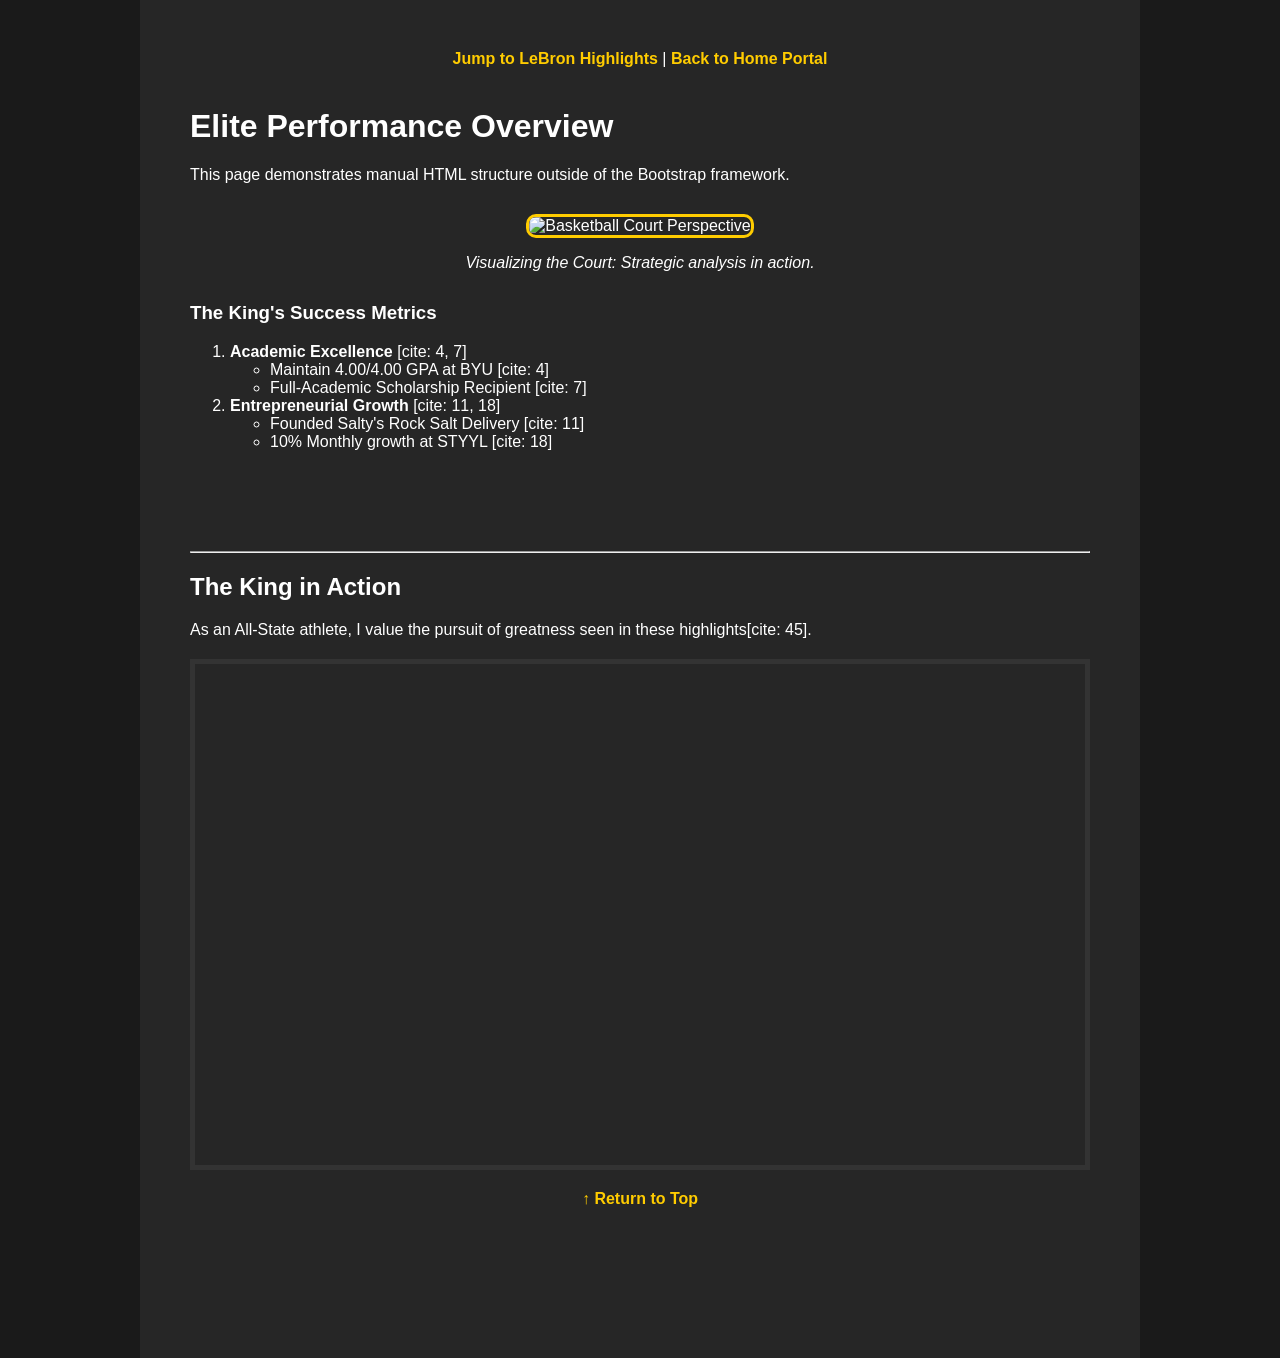
==== scratch.html @ 14103ad4 "Enhance Scratch Page layout and styles Updated the layout and styling of the Scratch Page with a new" ====
<!DOCTYPE html>
<html lang="en">
<head>
    <meta charset="UTF-8">
    <title>The King's Scratch Page</title>
    <link rel="stylesheet" href="style2.css">
    <style>
        /* Custom Background and Anchor Styling for the Scratch Page */
        body {
            background-color: #1a1a1a; /* Custom dark background */
            color: #ffffff;
            font-family: 'Segoe UI', Tahoma, Geneva, Verdana, sans-serif;
            margin: 0;
            padding: 0;
            scroll-behavior: smooth; /* Smooth scrolling for the anchor */
        }
        .content-wrapper {
            max-width: 900px;
            margin: 0 auto;
            padding: 50px;
            background: rgba(255, 255, 255, 0.05);
        }
        .section { margin-bottom: 100px; }
        .nav-anchor { color: #ffcc00; text-decoration: none; font-weight: bold; }
        img { max-width: 100%; border: 3px solid #ffcc00; border-radius: 10px; }
        .video-container { margin-top: 20px; border: 5px solid #333; }
    </style>
</head>
<body>

    <div class="content-wrapper">
        <nav style="text-align: center; margin-bottom: 40px;">
            <a href="#video-section" class="nav-anchor">Jump to LeBron Highlights</a> | 
            <a href="index.html" class="nav-anchor">Back to Home Portal</a>
        </nav>

        <div class="section">
            <h1>Elite Performance Overview</h1>
            <p>This page demonstrates manual HTML structure outside of the Bootstrap framework.</p>

            <div style="text-align: center; margin: 30px 0;">
                <img src="https://images.unsplash.com/photo-1546519638-68e109498ffc?auto=format&fit=crop&w=800&q=80" alt="Basketball Court Perspective">
                <p><em>Visualizing the Court: Strategic analysis in action.</em></p>
            </div>

            <h3>The King's Success Metrics</h3>
            <ol>
                <li><strong>Academic Excellence</strong> [cite: 4, 7]
                    <ul>
                        <li>Maintain 4.00/4.00 GPA at BYU [cite: 4]</li>
                        <li>Full-Academic Scholarship Recipient [cite: 7]</li>
                    </ul>
                </li>
                <li><strong>Entrepreneurial Growth</strong> [cite: 11, 18]
                    <ul>
                        <li>Founded Salty's Rock Salt Delivery [cite: 11]</li>
                        <li>10% Monthly growth at STYYL [cite: 18]</li>
                    </ul>
                </li>
            </ol>
        </div>

        <hr>

        <div id="video-section" class="section">
            <h2>The King in Action</h2>
            <p>As an All-State athlete, I value the pursuit of greatness seen in these highlights[cite: 45].</p>
            
            <div class="video-container">
                <div style="position: relative; padding-bottom: 56.25%; height: 0; overflow: hidden;">
                    <iframe 
                        style="position: absolute; top: 0; left: 0; width: 100%; height: 100%;" 
                        src="https://www.youtube.com/embed/S_0S7S6mXMo" 
                        title="LeBron James Highlights" 
                        frameborder="0" 
                        allow="accelerometer; autoplay; clipboard-write; encrypted-media; gyroscope; picture-in-picture" 
                        allowfullscreen>
                    </iframe>
                </div>
            </div>
            <p style="margin-top: 20px; text-align: center;">
                <a href="#" class="nav-anchor">↑ Return to Top</a>
            </p>
        </div>
    </div>

</body>
</html>
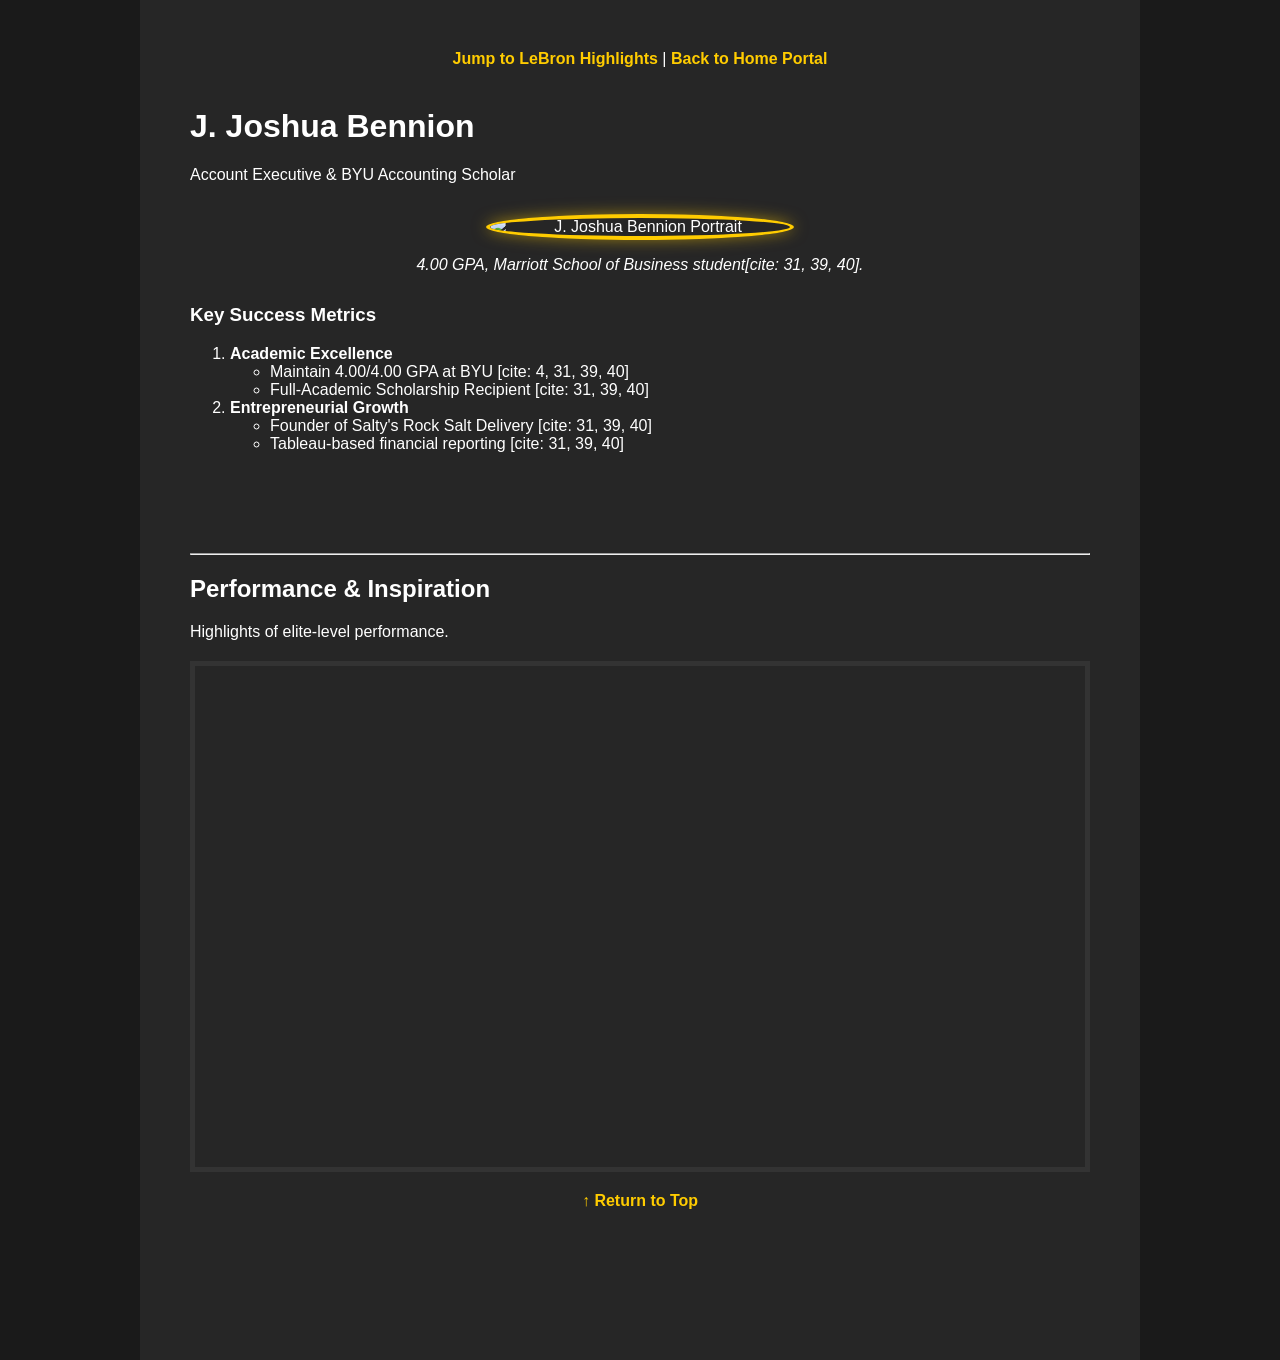
==== commit 91d2d3ff: "Enhance profile section and update success metrics Added a profile photo section with styling and up" ====
--- a/scratch.html
+++ b/scratch.html
@@ -22,7 +22,17 @@
         }
         .section { margin-bottom: 100px; }
         .nav-anchor { color: #ffcc00; text-decoration: none; font-weight: bold; }
-        img { max-width: 100%; border: 3px solid #ffcc00; border-radius: 10px; }
+        
+        /* Stylized for Your Portrait */
+        .profile-photo {
+            max-width: 300px; /* Adjust size as needed */
+            border: 4px solid #ffcc00; /* Gold border */
+            border-radius: 50%; /* Circular mask */
+            box-shadow: 0 0 15px rgba(255, 204, 0, 0.5); /* Gold glow */
+            display: block;
+            margin: 0 auto;
+        }
+        
         .video-container { margin-top: 20px; border: 5px solid #333; }
     </style>
 </head>
@@ -35,26 +45,26 @@
         </nav>
 
         <div class="section">
-            <h1>Elite Performance Overview</h1>
-            <p>This page demonstrates manual HTML structure outside of the Bootstrap framework.</p>
+            <h1 class="text-center">J. Joshua Bennion</h1>
+            <p class="text-center">Account Executive & BYU Accounting Scholar</p>
 
             <div style="text-align: center; margin: 30px 0;">
-                <img src="https://images.unsplash.com/photo-1546519638-68e109498ffc?auto=format&fit=crop&w=800&q=80" alt="Basketball Court Perspective">
-                <p><em>Visualizing the Court: Strategic analysis in action.</em></p>
+                <img src="portrait.png" alt="J. Joshua Bennion Portrait" class="profile-photo">
+                <p><em>4.00 GPA, Marriott School of Business student[cite: 31, 39, 40].</em></p>
             </div>
 
-            <h3>The King's Success Metrics</h3>
+            <h3>Key Success Metrics</h3>
             <ol>
-                <li><strong>Academic Excellence</strong> [cite: 4, 7]
+                <li><strong>Academic Excellence</strong>
                     <ul>
-                        <li>Maintain 4.00/4.00 GPA at BYU [cite: 4]</li>
-                        <li>Full-Academic Scholarship Recipient [cite: 7]</li>
+                        <li>Maintain 4.00/4.00 GPA at BYU [cite: 4, 31, 39, 40]</li>
+                        <li>Full-Academic Scholarship Recipient [cite: 31, 39, 40]</li>
                     </ul>
                 </li>
-                <li><strong>Entrepreneurial Growth</strong> [cite: 11, 18]
+                <li><strong>Entrepreneurial Growth</strong>
                     <ul>
-                        <li>Founded Salty's Rock Salt Delivery [cite: 11]</li>
-                        <li>10% Monthly growth at STYYL [cite: 18]</li>
+                        <li>Founder of Salty's Rock Salt Delivery [cite: 31, 39, 40]</li>
+                        <li>Tableau-based financial reporting [cite: 31, 39, 40]</li>
                     </ul>
                 </li>
             </ol>
@@ -63,8 +73,8 @@
         <hr>
 
         <div id="video-section" class="section">
-            <h2>The King in Action</h2>
-            <p>As an All-State athlete, I value the pursuit of greatness seen in these highlights[cite: 45].</p>
+            <h2>Performance & Inspiration</h2>
+            <p>Highlights of elite-level performance.</p>
             
             <div class="video-container">
                 <div style="position: relative; padding-bottom: 56.25%; height: 0; overflow: hidden;">
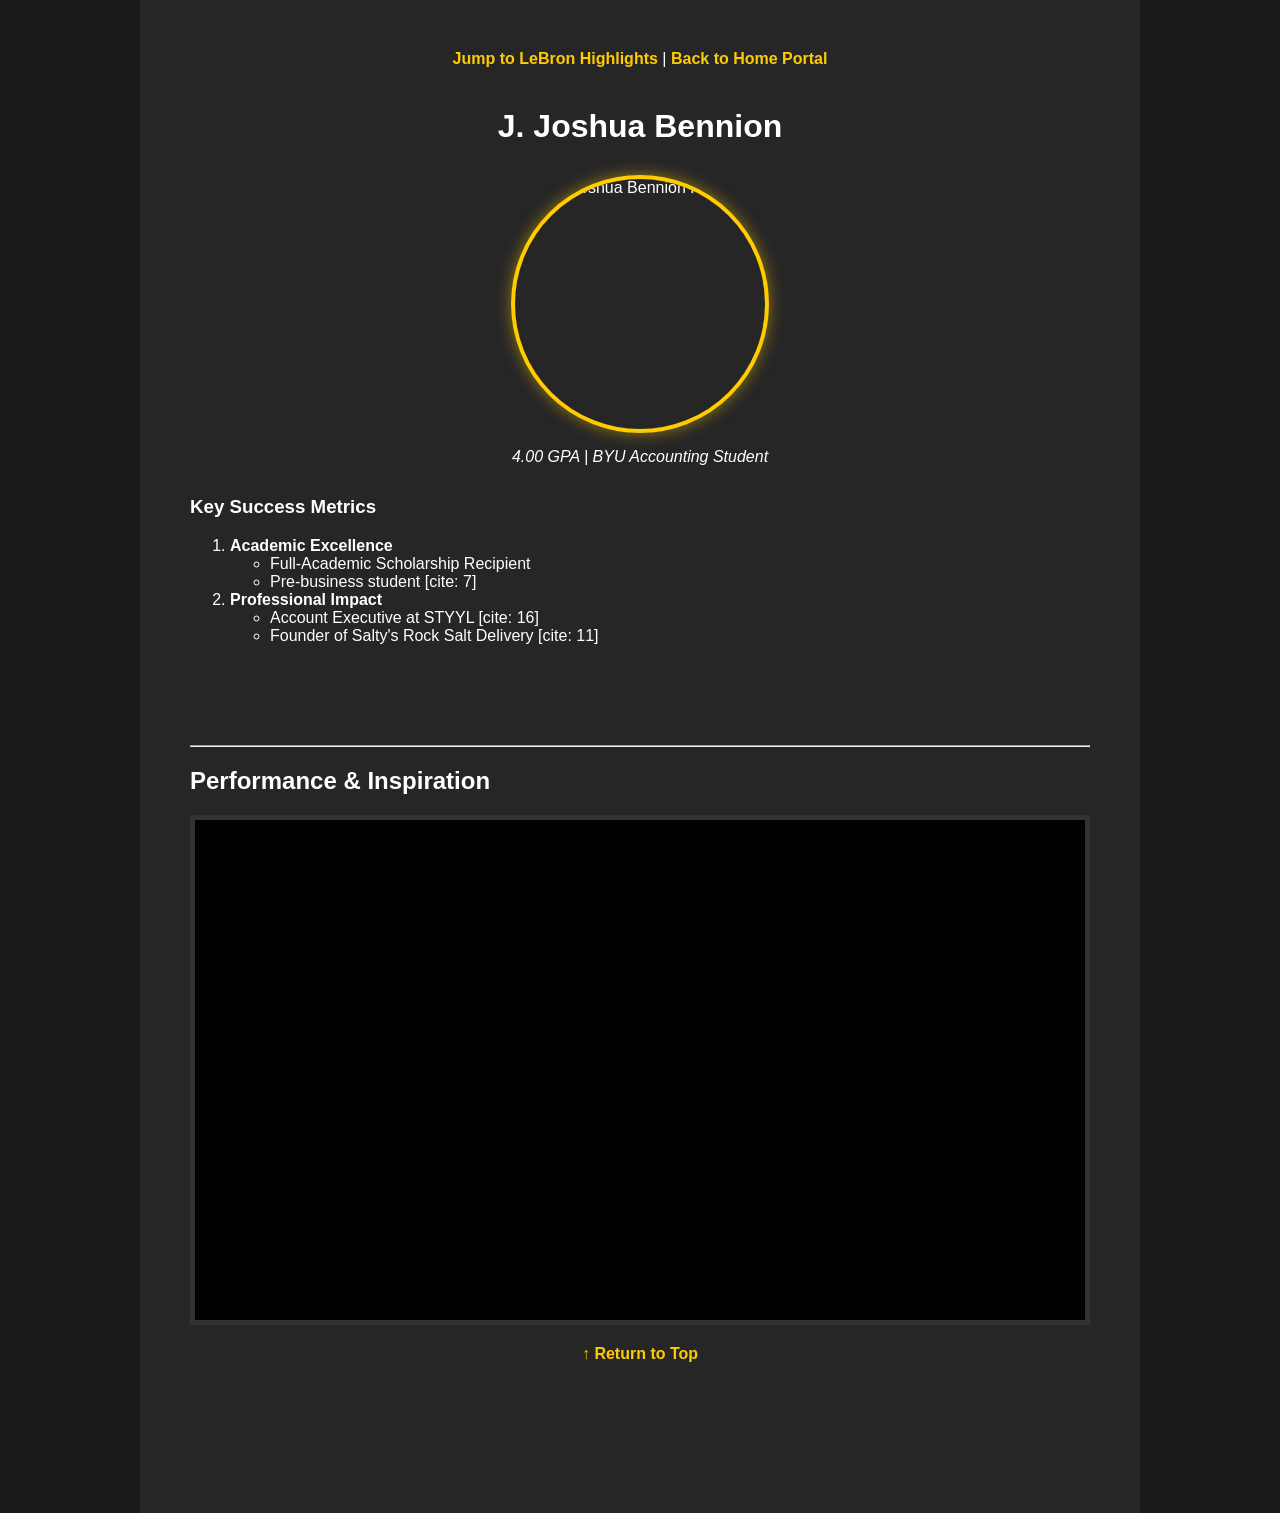
==== commit 2159f94e: "Update scratch.html" ====
--- a/scratch.html
+++ b/scratch.html
@@ -5,14 +5,13 @@
     <title>The King's Scratch Page</title>
     <link rel="stylesheet" href="style2.css">
     <style>
-        /* Custom Background and Anchor Styling for the Scratch Page */
         body {
-            background-color: #1a1a1a; /* Custom dark background */
+            background-color: #1a1a1a; 
             color: #ffffff;
             font-family: 'Segoe UI', Tahoma, Geneva, Verdana, sans-serif;
             margin: 0;
             padding: 0;
-            scroll-behavior: smooth; /* Smooth scrolling for the anchor */
+            scroll-behavior: smooth;
         }
         .content-wrapper {
             max-width: 900px;
@@ -20,20 +19,25 @@
             padding: 50px;
             background: rgba(255, 255, 255, 0.05);
         }
-        .section { margin-bottom: 100px; }
         .nav-anchor { color: #ffcc00; text-decoration: none; font-weight: bold; }
         
-        /* Stylized for Your Portrait */
+        /* FIXED IMAGE STYLING */
         .profile-photo {
-            max-width: 300px; /* Adjust size as needed */
-            border: 4px solid #ffcc00; /* Gold border */
-            border-radius: 50%; /* Circular mask */
-            box-shadow: 0 0 15px rgba(255, 204, 0, 0.5); /* Gold glow */
+            width: 250px; 
+            height: 250px; /* Forces square dimensions before rounding */
+            object-fit: cover; /* Prevents squishing */
+            border: 4px solid #ffcc00; 
+            border-radius: 50%; 
+            box-shadow: 0 0 15px rgba(255, 204, 0, 0.5); 
             display: block;
             margin: 0 auto;
         }
         
-        .video-container { margin-top: 20px; border: 5px solid #333; }
+        .video-container { 
+            margin-top: 20px; 
+            border: 5px solid #333;
+            background: #000;
+        }
     </style>
 </head>
 <body>
@@ -44,27 +48,26 @@
             <a href="index.html" class="nav-anchor">Back to Home Portal</a>
         </nav>
 
-        <div class="section">
-            <h1 class="text-center">J. Joshua Bennion</h1>
-            <p class="text-center">Account Executive & BYU Accounting Scholar</p>
-
+        <div style="margin-bottom: 100px;">
+            <h1 style="text-align: center;">J. Joshua Bennion</h1>
+            
             <div style="text-align: center; margin: 30px 0;">
-                <img src="portrait.png" alt="J. Joshua Bennion Portrait" class="profile-photo">
-                <p><em>4.00 GPA, Marriott School of Business student[cite: 31, 39, 40].</em></p>
+                <img src="portrait.jpeg" alt="J. Joshua Bennion Portrait" class="profile-photo">
+                <p style="margin-top: 15px;"><em>4.00 GPA | BYU Accounting Student</em></p>
             </div>
 
             <h3>Key Success Metrics</h3>
             <ol>
                 <li><strong>Academic Excellence</strong>
                     <ul>
-                        <li>Maintain 4.00/4.00 GPA at BYU [cite: 4, 31, 39, 40]</li>
-                        <li>Full-Academic Scholarship Recipient [cite: 31, 39, 40]</li>
+                        <li>Full-Academic Scholarship Recipient</li>
+                        <li>Pre-business student [cite: 7]</li>
                     </ul>
                 </li>
-                <li><strong>Entrepreneurial Growth</strong>
+                <li><strong>Professional Impact</strong>
                     <ul>
-                        <li>Founder of Salty's Rock Salt Delivery [cite: 31, 39, 40]</li>
-                        <li>Tableau-based financial reporting [cite: 31, 39, 40]</li>
+                        <li>Account Executive at STYYL [cite: 16]</li>
+                        <li>Founder of Salty's Rock Salt Delivery [cite: 11]</li>
                     </ul>
                 </li>
             </ol>
@@ -72,25 +75,22 @@
 
         <hr>
 
-        <div id="video-section" class="section">
+        <div id="video-section" style="margin-bottom: 100px;">
             <h2>Performance & Inspiration</h2>
-            <p>Highlights of elite-level performance.</p>
             
             <div class="video-container">
-                <div style="position: relative; padding-bottom: 56.25%; height: 0; overflow: hidden;">
+                <div style="position: relative; padding-bottom: 56.25%; height: 0;">
                     <iframe 
                         style="position: absolute; top: 0; left: 0; width: 100%; height: 100%;" 
                         src="https://www.youtube.com/embed/S_0S7S6mXMo" 
-                        title="LeBron James Highlights" 
+                        title="YouTube video player" 
                         frameborder="0" 
-                        allow="accelerometer; autoplay; clipboard-write; encrypted-media; gyroscope; picture-in-picture" 
+                        allow="accelerometer; autoplay; clipboard-write; encrypted-media; gyroscope; picture-in-picture; web-share" 
                         allowfullscreen>
                     </iframe>
                 </div>
             </div>
-            <p style="margin-top: 20px; text-align: center;">
-                <a href="#" class="nav-anchor">↑ Return to Top</a>
-            </p>
+            <p style="margin-top: 20px; text-align: center;"><a href="#" class="nav-anchor">↑ Return to Top</a></p>
         </div>
     </div>
 
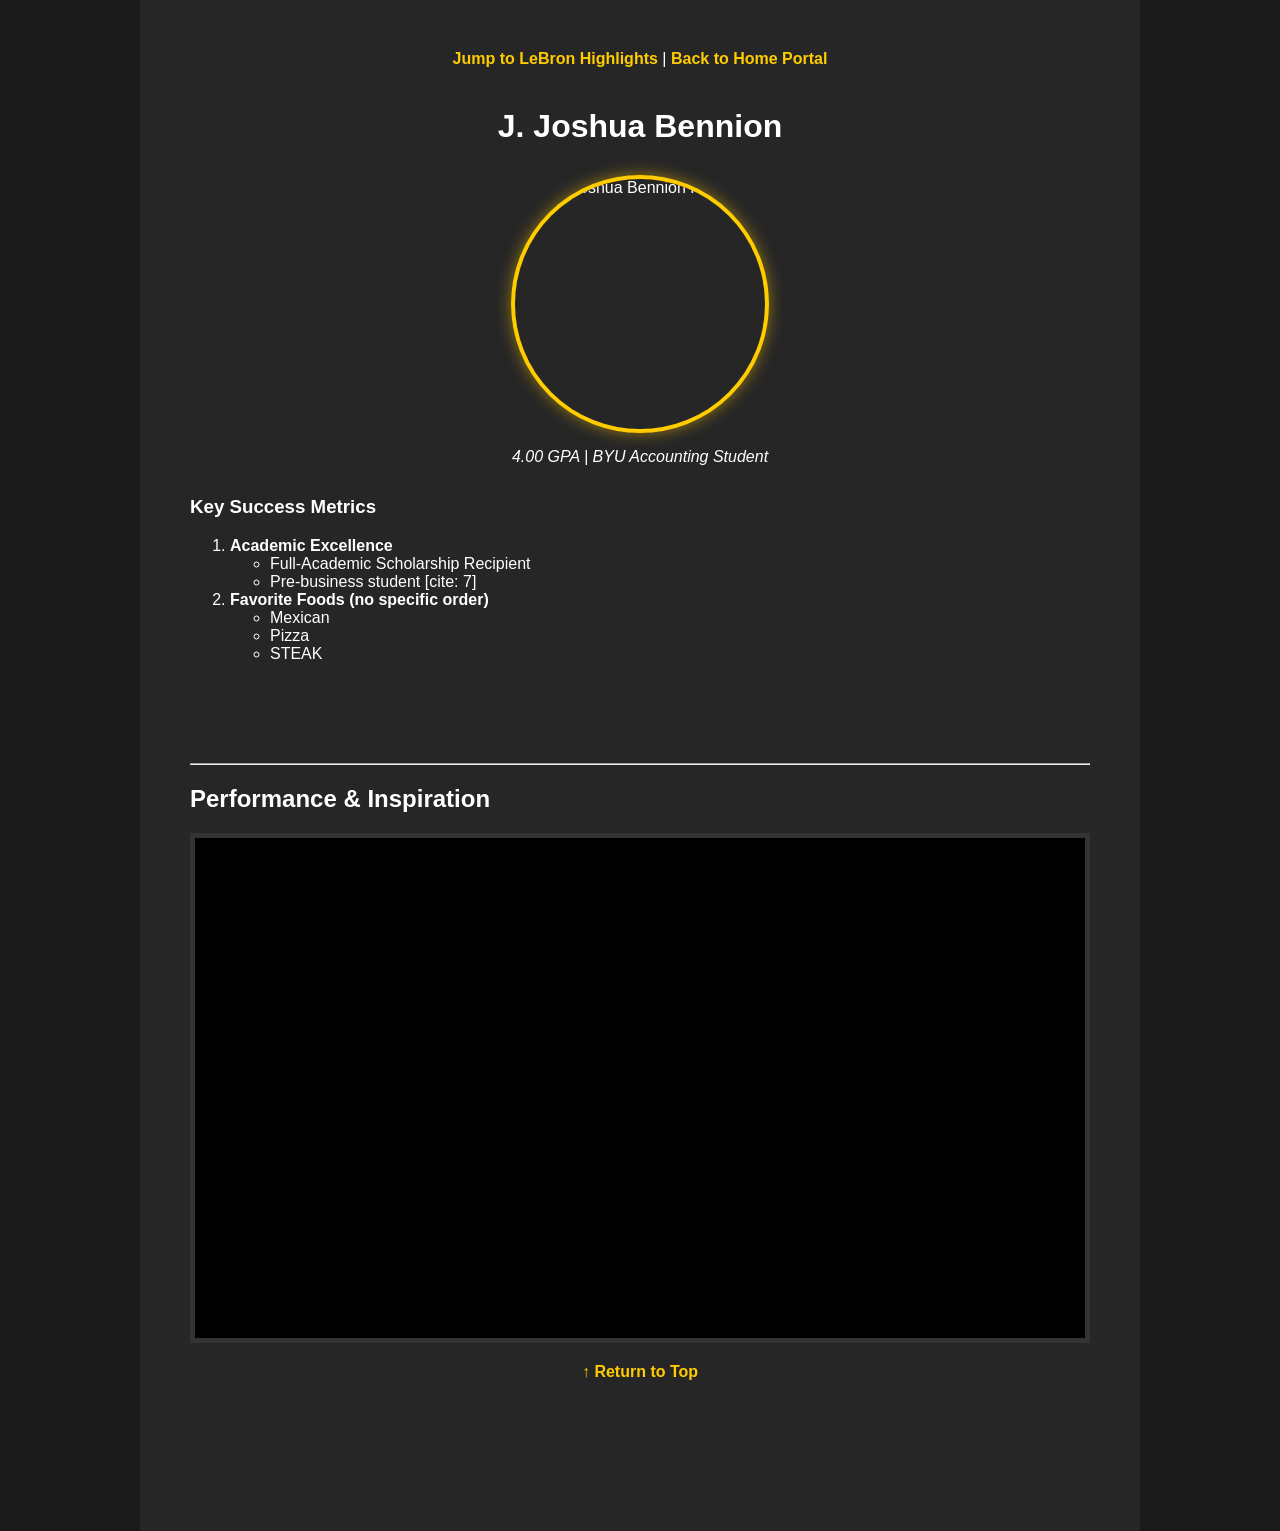
==== commit d67906b7: "Update profile image and add favorite foods list" ====
--- a/scratch.html
+++ b/scratch.html
@@ -52,7 +52,7 @@
             <h1 style="text-align: center;">J. Joshua Bennion</h1>
             
             <div style="text-align: center; margin: 30px 0;">
-                <img src="portrait.jpeg" alt="J. Joshua Bennion Portrait" class="profile-photo">
+                <img src="IMG_3206" alt="J. Joshua Bennion Portrait" class="profile-photo">
                 <p style="margin-top: 15px;"><em>4.00 GPA | BYU Accounting Student</em></p>
             </div>
 
@@ -64,10 +64,11 @@
                         <li>Pre-business student [cite: 7]</li>
                     </ul>
                 </li>
-                <li><strong>Professional Impact</strong>
+                <li><strong>Favorite Foods (no specific order) </strong>
                     <ul>
-                        <li>Account Executive at STYYL [cite: 16]</li>
-                        <li>Founder of Salty's Rock Salt Delivery [cite: 11]</li>
+                        <li>Mexican</li>
+                        <li>Pizza</li>
+                        <li>STEAK</li>
                     </ul>
                 </li>
             </ol>
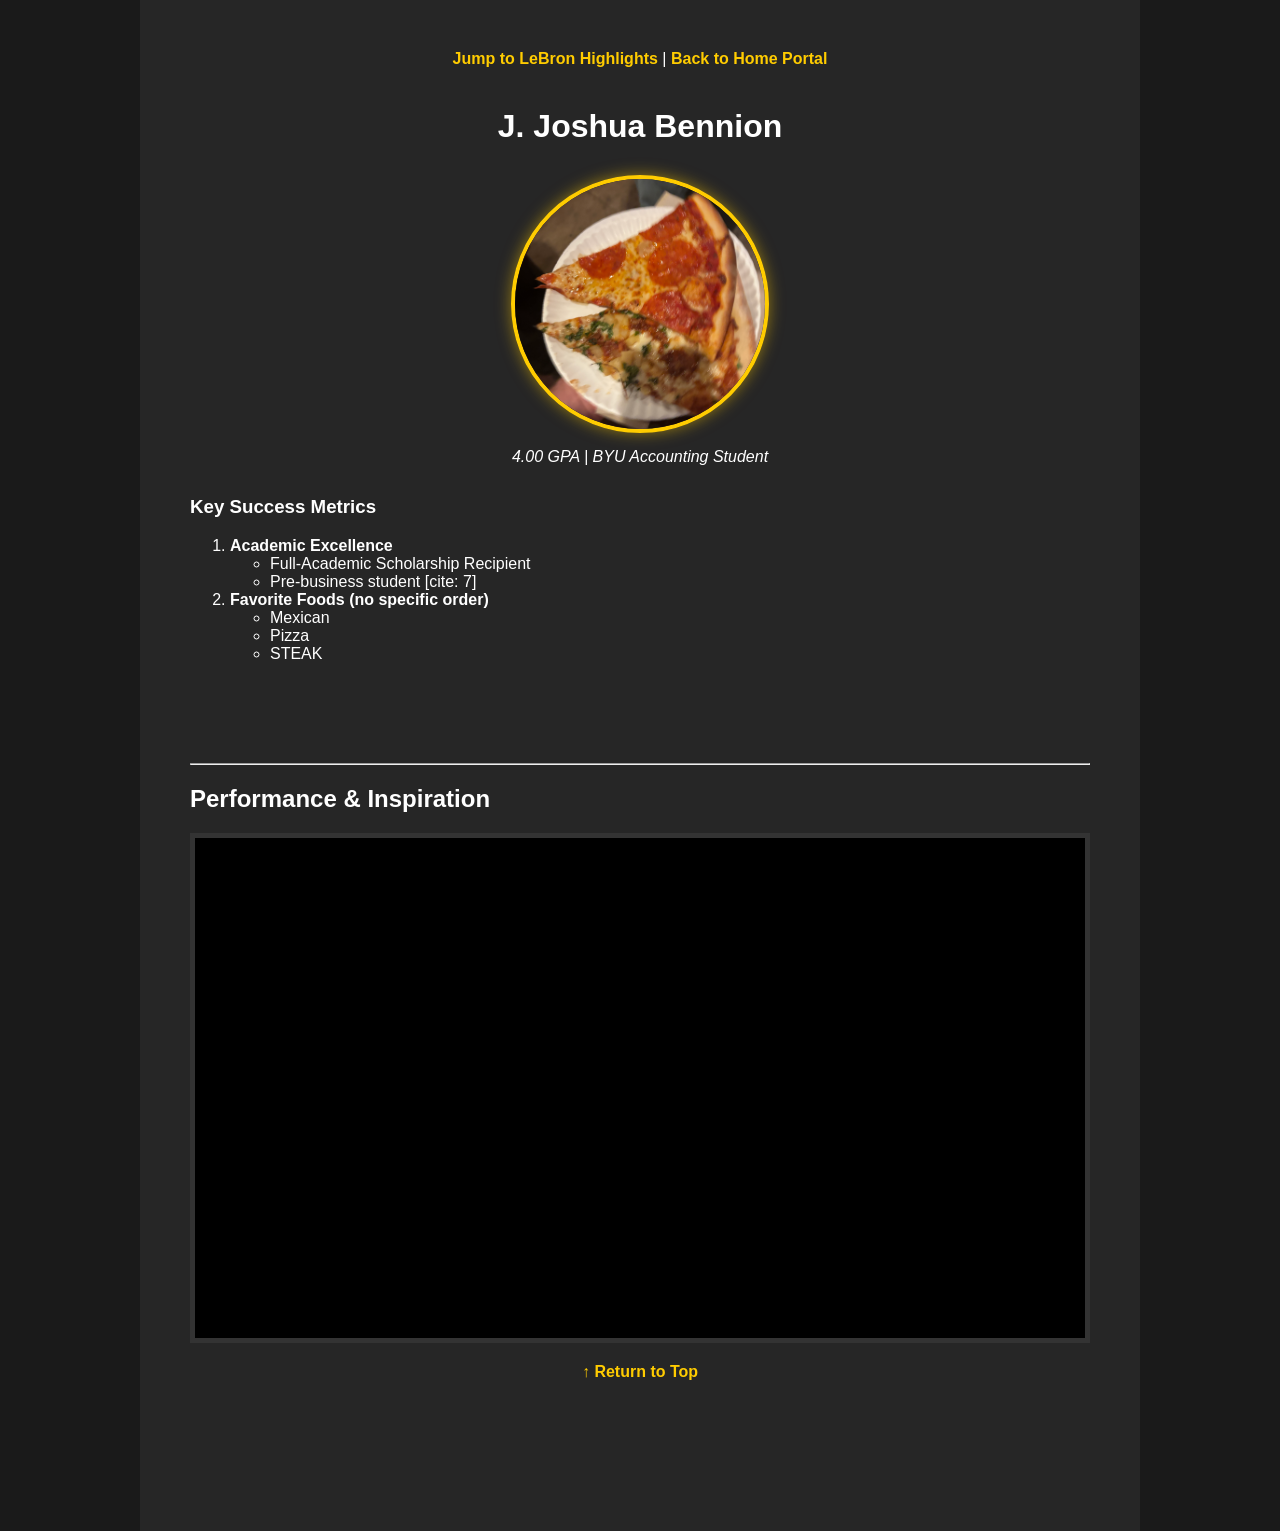
==== commit 8669bf57: "Update scratch.html" ====
--- a/scratch.html
+++ b/scratch.html
@@ -52,7 +52,7 @@
             <h1 style="text-align: center;">J. Joshua Bennion</h1>
             
             <div style="text-align: center; margin: 30px 0;">
-                <img src="IMG_3206" alt="J. Joshua Bennion Portrait" class="profile-photo">
+                <img src="IMG_3206.jpeg" alt="J. Joshua Bennion Portrait" class="profile-photo">
                 <p style="margin-top: 15px;"><em>4.00 GPA | BYU Accounting Student</em></p>
             </div>
 
